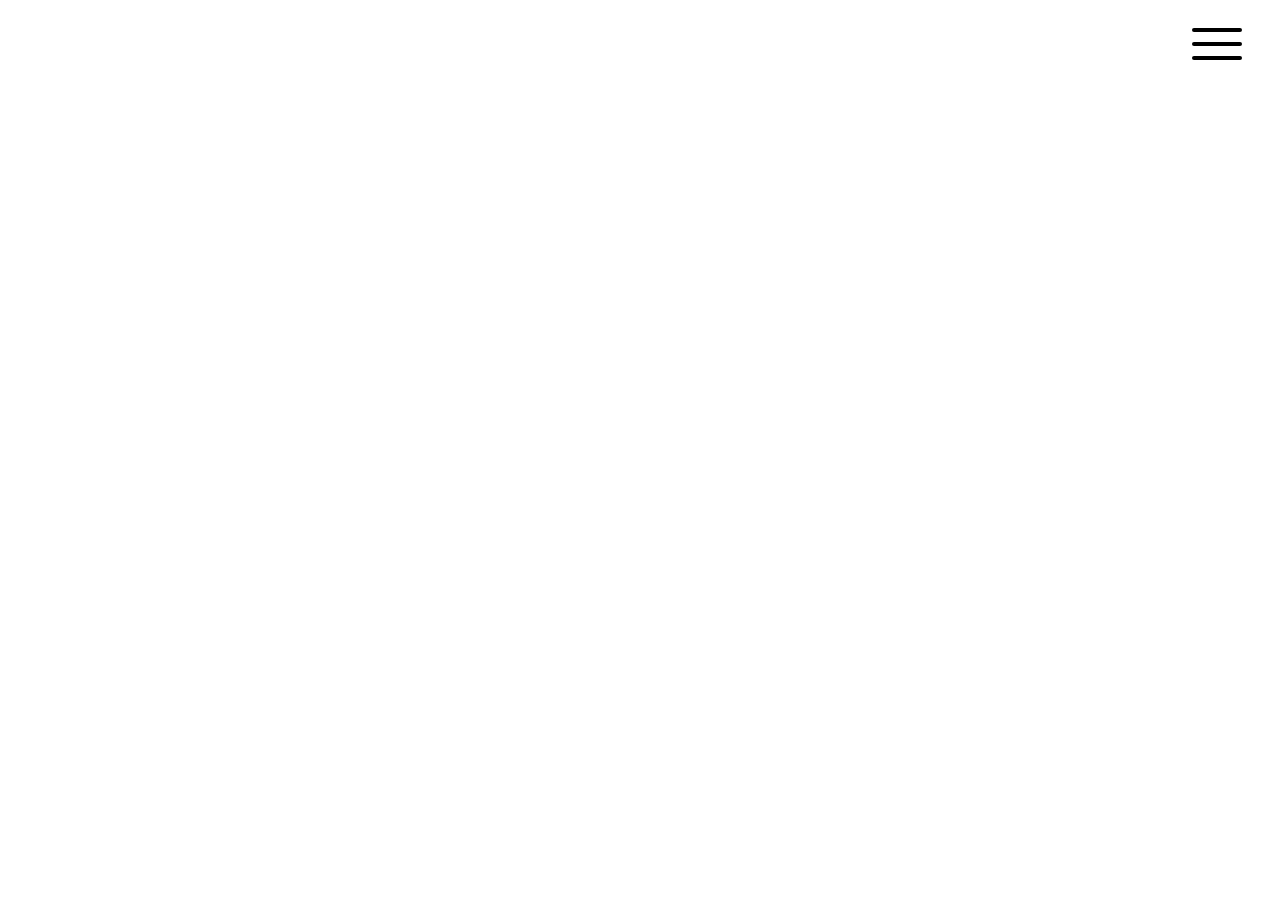
==== burger_menu_animation/index.html @ fb08bb2b "Create index.html" ====
<!DOCTYPE html>
<html lang="en">
<head>
    <meta charset="UTF-8">
    <meta name="viewport" content="width=device-width, initial-scale=1.0">
    <title>Burger menu animation - without JS</title>
    <style>
        #menu {
            position: fixed;
            top: 2%;
            right: 3%;
        }

        #menu input {
            position: absolute;
            opacity: 0;
        }

        #menu label span {
            display: block;
            width: 50px;
            height: 4px;
            margin: 10px 0 3px 0;
            background-color: black;
            border-radius: 3px;
            transition: 0.5s ease-in-out;
            transform-origin: left center;
        }
        #menu input:checked ~ label span {
            transform: rotate(-35deg);
        }

        #menu input:checked ~ label span:nth-last-child(2) {
            width: 0%;
            opacity: 0;
            transition: 0.5s;
        }

        #menu input:checked ~ label span:nth-last-child(3) {
            transform: rotate(35deg);
        }
    </style>
</head>
<body>
    <nav id="menu">
          <input id="burgerMenu" type="checkbox" />
          <label for="burgerMenu">
            <span></span>
            <span></span>
            <span></span>
          </label>
    </nav>

    
</body>
</html>
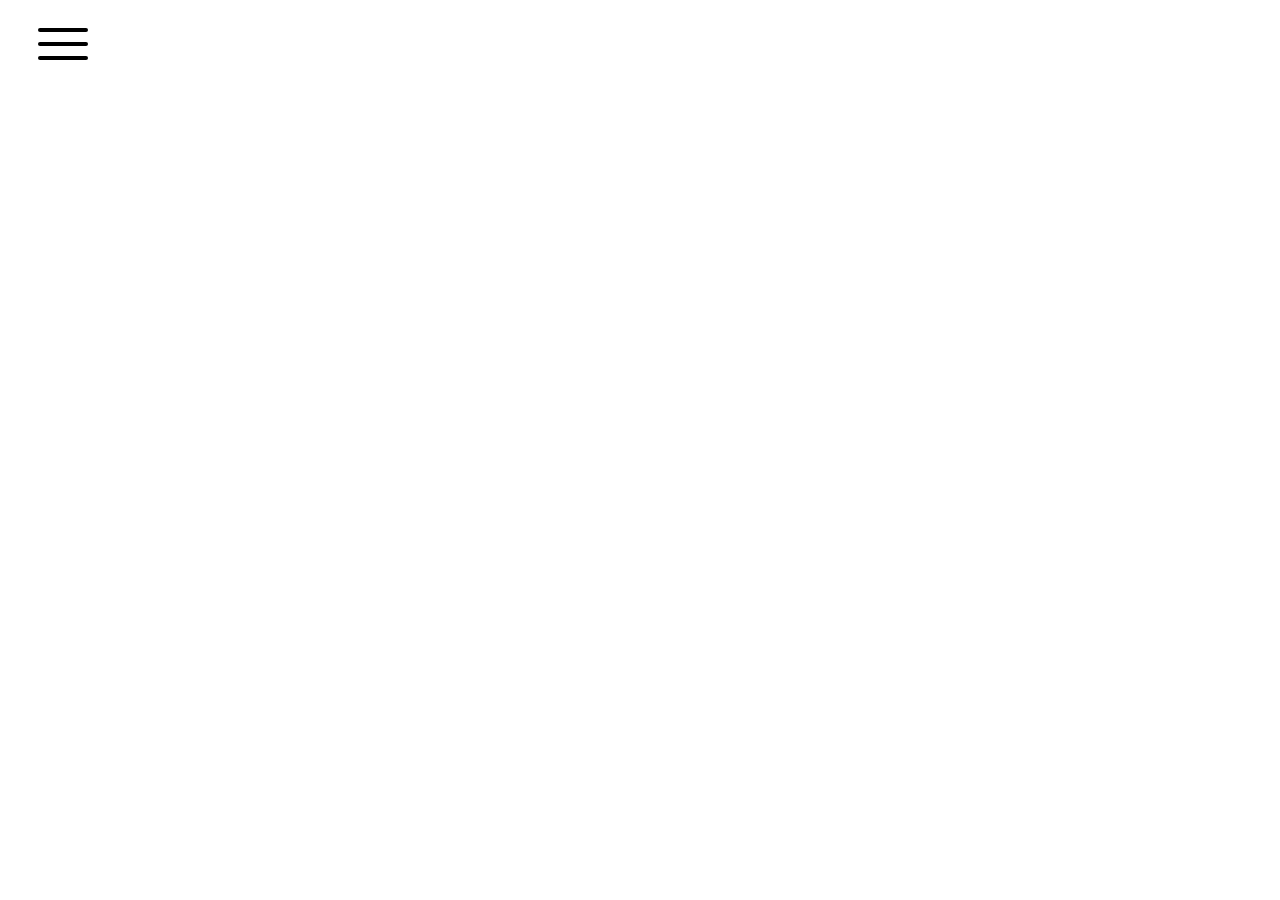
==== commit 4ad906c0: "Update index.html" ====
--- a/burger_menu_animation/index.html
+++ b/burger_menu_animation/index.html
@@ -1,56 +1,51 @@
-<!DOCTYPE html>
+<!doctype html>
 <html lang="en">
-<head>
-    <meta charset="UTF-8">
-    <meta name="viewport" content="width=device-width, initial-scale=1.0">
+  <head>
+    <meta charset="UTF-8" />
+    <meta name="viewport" content="width=device-width, initial-scale=1.0" />
     <title>Burger menu animation - without JS</title>
     <style>
-        #menu {
-            position: fixed;
-            top: 2%;
-            right: 3%;
-        }
+      #menu {
+        position: fixed;
+        top: 2%;
+        left: 3%;
+      }
+      #menu input {
+        position: absolute;
+        opacity: 0;
+      }
+      #menu label span {
+        display: block;
+        width: 50px;
+        height: 4px;
+        margin: 10px 0px 3px 0;
+        background-color: black;
+        border-radius: 3px;
+        transition: 0.5s ease-in-out;
+        transform-origin: left center;
+      }
 
-        #menu input {
-            position: absolute;
-            opacity: 0;
-        }
-
-        #menu label span {
-            display: block;
-            width: 50px;
-            height: 4px;
-            margin: 10px 0 3px 0;
-            background-color: black;
-            border-radius: 3px;
-            transition: 0.5s ease-in-out;
-            transform-origin: left center;
-        }
-        #menu input:checked ~ label span {
-            transform: rotate(-35deg);
-        }
-
-        #menu input:checked ~ label span:nth-last-child(2) {
-            width: 0%;
-            opacity: 0;
-            transition: 0.5s;
-        }
-
-        #menu input:checked ~ label span:nth-last-child(3) {
-            transform: rotate(35deg);
-        }
+      #menu input:checked ~ label span {
+        transform: rotate(-35deg);
+      }
+      #menu input:checked ~ label span:nth-last-child(2) {
+        width: 0%;
+        opacity: 0;
+        transition: 0.5s;
+      }
+      #menu input:checked ~ label span:nth-last-child(3) {
+        transform: rotate(35deg);
+      }
     </style>
-</head>
-<body>
+  </head>
+  <body>
     <nav id="menu">
-          <input id="burgerMenu" type="checkbox" />
-          <label for="burgerMenu">
-            <span></span>
-            <span></span>
-            <span></span>
-          </label>
+      <input id="burgerMenu" type="checkbox" />
+      <label for="burgerMenu">
+        <span></span>
+        <span></span>
+        <span></span>
+      </label>
     </nav>
-
-    
-</body>
-</html>+  </body>
+</html>
